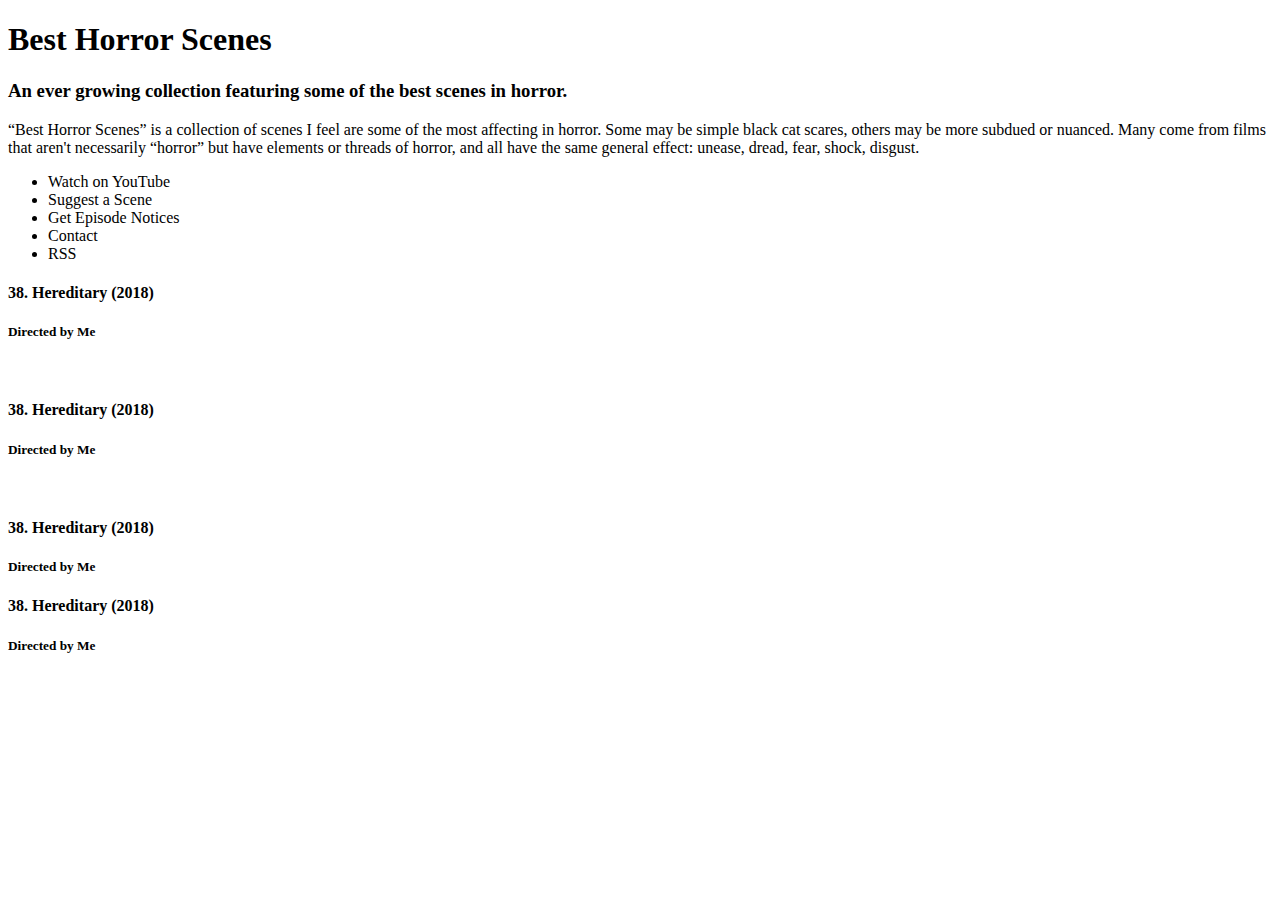
==== nail-page.html @ 4215d0f7 "." ====
<!DOCTYPE html>
<html lang="en">
  <head>
    <meta charset="UTF-8" />
    <meta name="viewport" content="width=device-width, initial-scale=1.0" />
    <link rel="stylesheet" href="dist/css/reset.css" />
    <link rel="stylesheet" href="dist/css/styles.css" />
    <title>(S)CSS Masterclass</title>
  </head>
  <body>
    <header>
      <h1>
        Best Horror Scenes
      </h1>
      <div class="bottom">
        <h3>
          An ever growing collection featuring some of the best scenes in
          horror.
        </h3>
        <p>
          “Best Horror Scenes” is a collection of scenes I feel are some of the
          most affecting in horror. Some may be simple black cat scares, others
          may be more subdued or nuanced. Many come from films that aren't
          necessarily “horror” but have elements or threads of horror, and all
          have the same general effect: unease, dread, fear, shock, disgust.
        </p>
        <nav>
          <ul>
            <li>Watch on YouTube</li>
            <li>Suggest a Scene</li>
            <li>Get Episode Notices</li>
            <li>Contact</li>
            <li>RSS</li>
          </ul>
        </nav>
      </div>
    </header>
    <main>
      <section class="movie">
        <div class="wrapper">
          <div class="movie__header">
            <h4>38. Hereditary (2018)</h4>
            <h5>Directed by Me</h5>
          </div>
          <img src="poster.png" alt="" />
        </div>
      </section>
      <section class="movie">
        <div class="wrapper">
          <div class="movie__header">
            <h4>38. Hereditary (2018)</h4>
            <h5>Directed by Me</h5>
          </div>
          <img src="poster.png" alt="" />
        </div>
      </section>
      <section class="movie">
        <div class="wrapper">
          <div class="movie__header">
            <h4>38. Hereditary (2018)</h4>
            <h5>Directed by Me</h5>
          </div>
          <!-- <img src="poster.png" alt="" /> -->
        </div>
      </section>
      <section class="movie">
        <div class="wrapper">
          <div class="movie__header">
            <h4>38. Hereditary (2018)</h4>
            <h5>Directed by Me</h5>
          </div>
          <!-- <img src="poster.png" alt="" /> -->
        </div>
      </section>
    </main>
  </body>
</html>
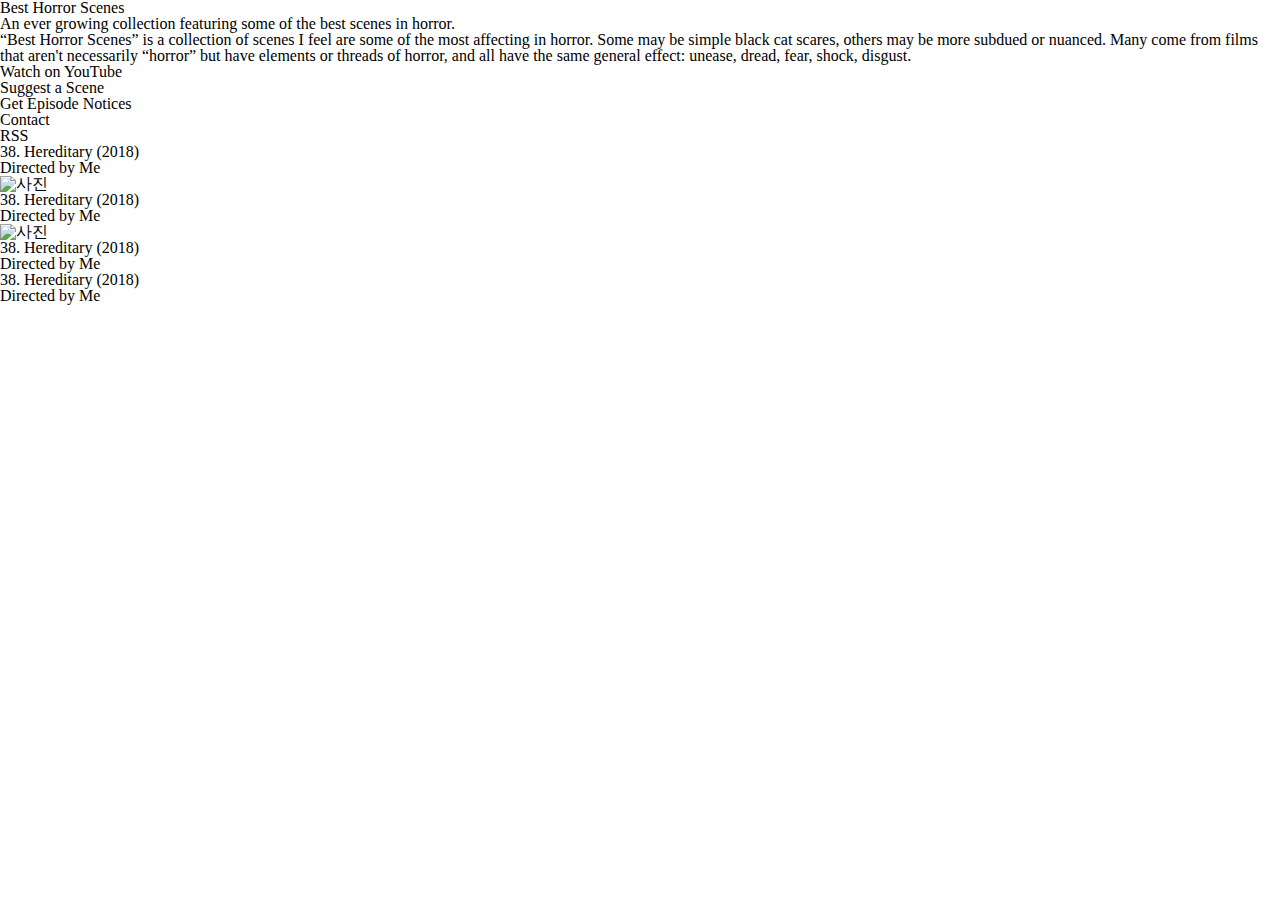
==== commit dcea7bf0: "Update nail-page.html" ====
--- a/nail-page.html
+++ b/nail-page.html
@@ -42,7 +42,7 @@
             <h4>38. Hereditary (2018)</h4>
             <h5>Directed by Me</h5>
           </div>
-          <img src="poster.png" alt="" />
+          <img src="poster.png" alt="사진" />
         </div>
       </section>
       <section class="movie">
@@ -51,7 +51,7 @@
             <h4>38. Hereditary (2018)</h4>
             <h5>Directed by Me</h5>
           </div>
-          <img src="poster.png" alt="" />
+          <img src="poster.png" alt="사진" />
         </div>
       </section>
       <section class="movie">
